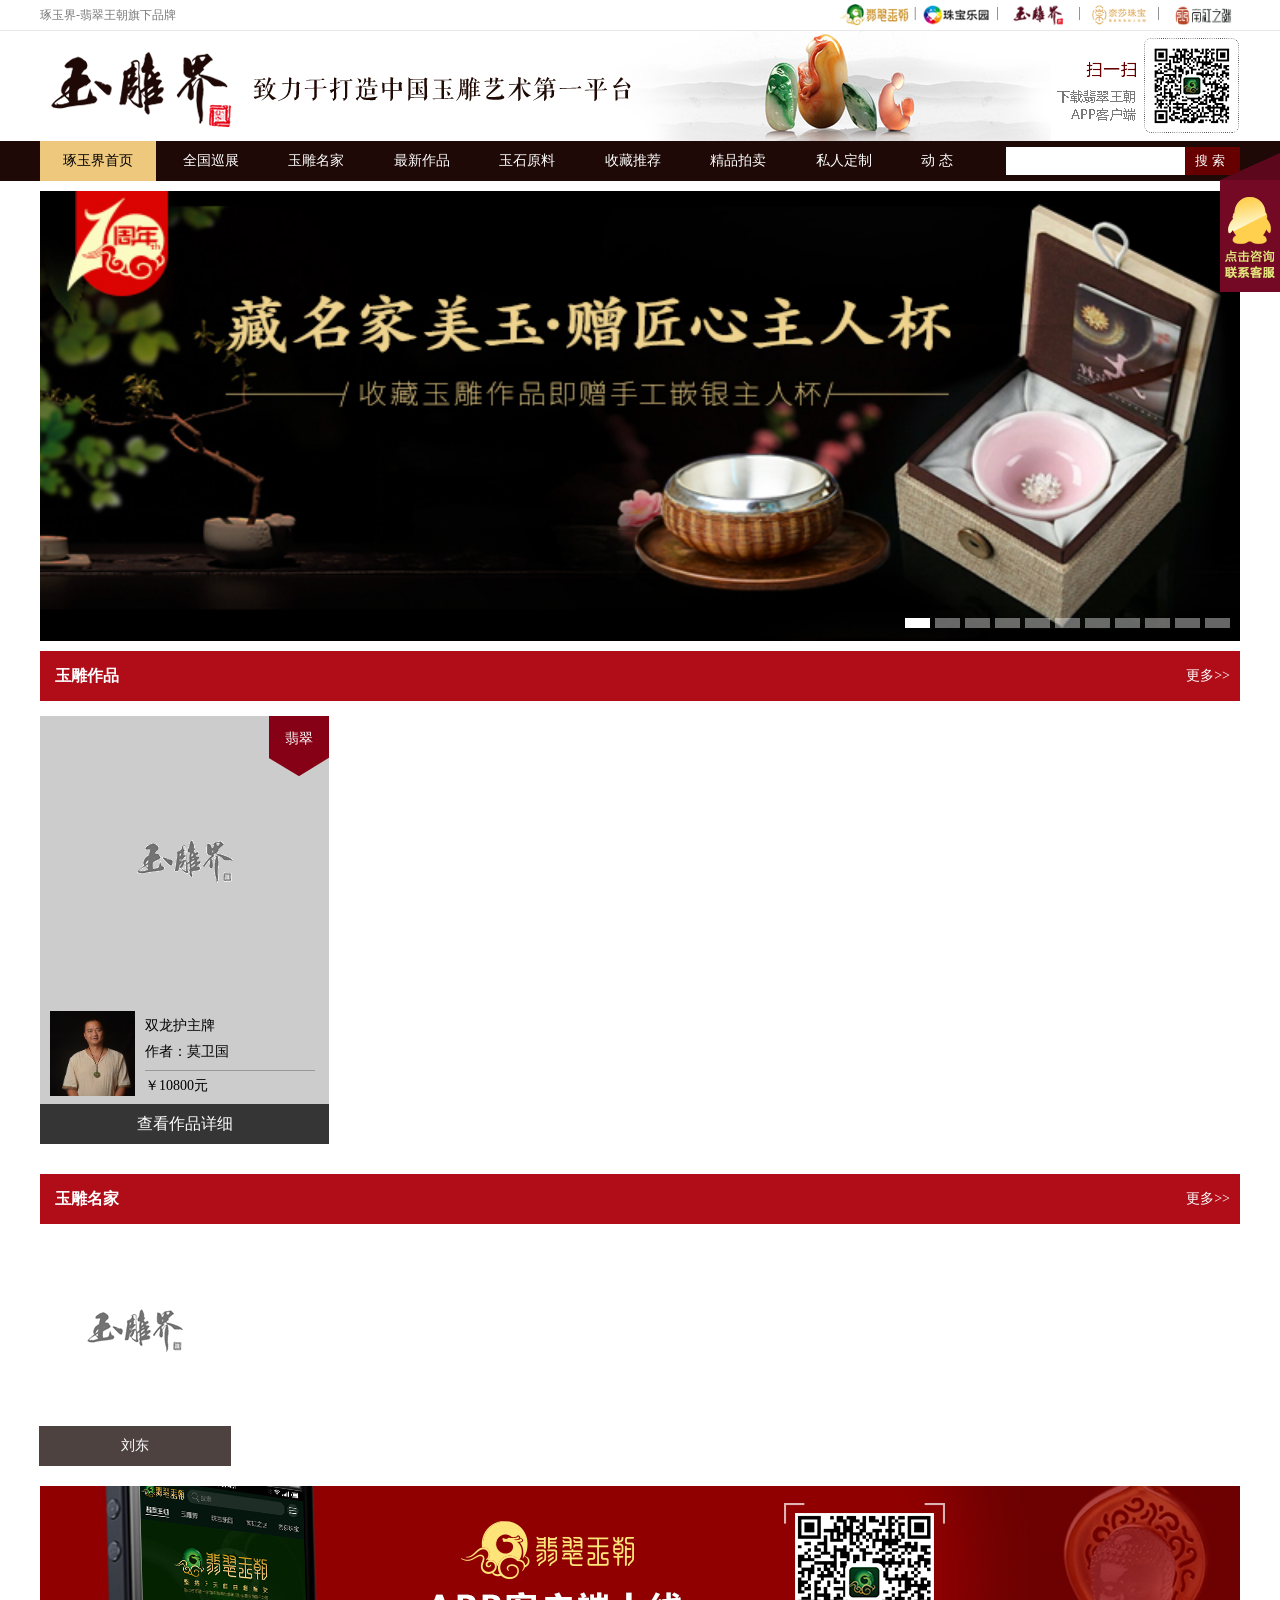
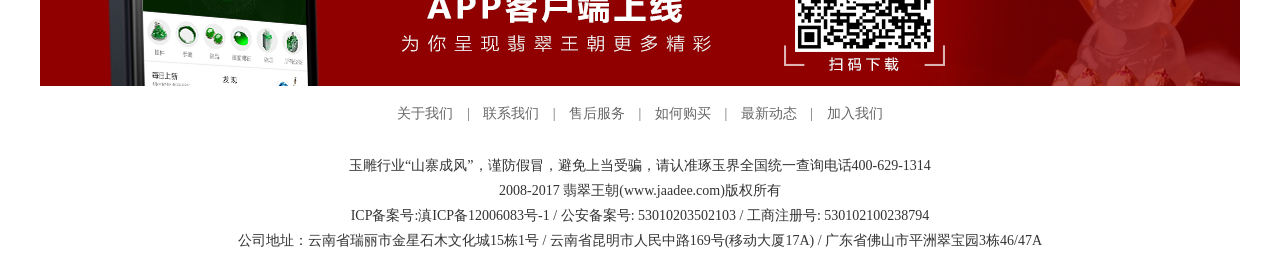
==== index.html @ 3273ef5d "3/22" ====
﻿<!doctype html>
<html>
<head>
    <meta charset="utf-8">
    <meta http-equiv="X-UA-Compatible" content="IE=edge">
    <meta name="viewport" content="width=device-width, initial-scale=1.0,maximum-scale=2,user-scalable=yes">
    <title>琢玉界-荟萃中国玉雕艺术 翡翠王朝旗下品牌</title>
    <meta name="keywords" content="琢玉界,王朝阳,刘东,李少飞,翡翠王朝,玉雕大师,雕刻大师"/>
    <meta name="description" content="玉雕大师推介及玉雕艺术品展销，专为玉雕大师、收藏家、经销商，提供最具行业特色的服务。"/>
    <link rel="stylesheet" type="text/css" href="css/main.css">
    <link rel="stylesheet" type="text/css" href="css/ssy.css">
    <link rel="stylesheet" type="text/css" href="css/nzdc.css">
    <link rel="shortcut icon" href="/favicon.ico" type="image/x-icon"/>
    <script type="text/javascript" src="js/jquery-1.10.2.min.js"></script>
    <script type="text/javascript" src="js/jquery.lazyload.min.js"></script>
    <script type="text/javascript" src="js/jquery.mousewheel.min.js"></script>
    <script type="text/javascript">
        $(function () {
            lazyload();
        });
        function lazyload() {
            $(".lazyimg").lazyload({
                effect: "fadeIn",
                threshold: 200
            });
        }
    </script>

</head>
<body>
<div class="wrap">
    <script>
        $(function () {
            $('.ydjoutgz li').mousemove(function () {
                $(this).addClass('hoverlibg');
                $(this).children('.dhuainfo').show();
            });
            $('.ydjoutgz li').mouseout(function () {
                $(this).removeClass('hoverlibg');
                $(this).children('.dhuainfo').hide();
            });
        });
    </script>
    <style>
        .top-r {
            width: auto;
            float: right;
        }

        .top-r a {
            float: left;
            height: 30px;
        }

        .top-r a img {
            float: left;
            max-height: 22px;
            margin-top: 4px;
        }

        .top-r span {
            margin: 5px 5px 0 5px;
            float: left;
            color: #666;
        }

        .topBanner {
            float: left;
            width: 100%;
            height: 100px;
            background-size: 100% auto;
        }

        .countdown {
            float: left;
            width: 100%;
            height: 90px;
            background: url(images/time-pic.jpg) center no-repeat;
        }

        .countdown .int {
            width: 1200px;
            height: 90px;
            margin: 0 auto;
        }

        .countdown-ul {
            float: right;
            margin: 30px 0 0 0;
            width: 270px;
            height: 60px;
        }

        .countdown li {
            float: left;
            width: 60px;
            height: 60px;
            line-height: 60px;
            text-align: center;
            font-size: 20px;
            margin-left: 10px;
            font-weight: 800;
        }

        .countdown li:nth-of-type(1) {
            margin-left: 0;
        }

        .countdown li span {
            float: left;
            color: #000;
            width: 30px;
            text-align: right;
        }

        .countdown li i {
            float: left;
            font-style: normal;
            color: #000;
            width: 30px;
            text-align: left;
        }

        .loright {
            background: url(images/topimg2017.png) center right no-repeat;
        }
    </style>
    <div class="topnavw topnavwb">
        <div class="count">
            <span class="welws">琢玉界-翡翠王朝旗下品牌</span>
            <div class="top-r">
                <a href="https://www.jaadee.com/" target="_blank"><img src="picture/icon-fcwc.png"></a>
                <span>|</span>
                <a href="https://www.zhubaoleyuan.com" target="_blank"><img src="picture/icon-zbly.png"></a>
                <span>|</span>
                <a href="https://yd.jaadee.com/" target="_blank"><img src="picture/icon-ydj.png"></a>
                <span>|</span>
                <a href="https://nasa.jaadee.com" target="_blank"><img src="picture/icon-ns.png"></a>
                <span>|</span>
                <a href="https://www.nanhongzhimi.com" target="_blank"><img src="picture/icon-nhzm.png"></a>
            </div>
            <div class="clear"></div>
        </div>
    </div>
    <div class="clear"></div>
    <div class="count">
        <div class="loright">
        </div>
        <div class="clear"></div>
    </div>
    <script src="js/jquery.downcount.js"></script>
    <script type="text/javascript">
        $('.countdown').downCount({
            date: '11/12/2016 00:00:00',
            offset: +8
        }, function () {
            $(".countdown").hide();
        });
    </script>
    <!--导航-->
    <div class="topnavw topnavwnav">
        <div class="count">
            <ul class="ydjnavw">
                <li class="thisli"><a href="/" target="_blank">琢玉界首页</a></li>
                <li><a href="/World/" target="_blank">全国巡展</a></li>
                <li class=""><a href="/Graver/" target="_blank">玉雕名家</a></li>
                <li class=""><a href="/Goods/" target="_blank">最新作品</a></li>
                <li class=""><a href="/Wool/index/p/1.html" target="_blank">玉石原料</a></li>
                <li class=""><a href="/Collection/" target="_blank">收藏推荐</a></li>
                <li class=""><a href="/Collection/" target="_blank">精品拍卖</a></li>
                <li class=""><a href="/Collection/" target="_blank">私人定制</a></li>
                <li class=""><a href="/ArticleCat/" target="_blank">动 态</a></li>
            </ul>
            <form class="ydhifs" method="get" action="/index.php" name="form">
                <input type="hidden" name="m" value="Search"/>
                <input type="hidden" name="a" value="index"/>
                <input type="text" name="keyword" value="" id="keyword"/>
                <input class="ydjsubmit" type="submit" value="搜 索"/>
            </form>
        </div>
    </div>
    <div class="clear"></div>
    <div class="clear"></div>
    <div class="clear"></div>
    <div class="count">
        <div class="yfocus">
            <div class="yfocusl">
                <script type="text/javascript">
                    $(function () {
                        var sWidth = $("#focus").width(); //获取焦点图的宽度（显示面积）
                        var len = $("#focus ul li").length; //获取焦点图个数
                        var index = 0;
                        var picTimer;

                        //以下代码添加数字按钮和按钮后的半透明条，还有上一页、下一页两个按钮
                        var btn = "<div class='btnBg'></div><div class='btn'>";
                        for (var i = 0; i < len; i++) {
                            btn += "<span></span>";
                        }
                        btn += "</div><div class='preNext pre'></div><div class='preNext next'></div>";
                        $("#focus").append(btn);
                        $("#focus .btnBg").css("opacity", 0.5);

                        //为小按钮添加鼠标滑入事件，以显示相应的内容
                        $("#focus .btn span").css("opacity", 0.4).mouseenter(function () {
                            index = $("#focus .btn span").index(this);
                            showPics(index);
                        }).eq(0).trigger("mouseenter");

                        //上一页、下一页按钮透明度处理
                        $("#focus .preNext").css("opacity", 0.2).hover(function () {
                            $(this).stop(true, false).animate({"opacity": "0.5"}, 300);
                        }, function () {
                            $(this).stop(true, false).animate({"opacity": "0.2"}, 300);
                        });

                        //上一页按钮
                        $("#focus .pre").click(function () {
                            index -= 1;
                            if (index == -1) {
                                index = len - 1;
                            }
                            showPics(index);
                        });

                        //下一页按钮
                        $("#focus .next").click(function () {
                            index += 1;
                            if (index == len) {
                                index = 0;
                            }
                            showPics(index);
                        });

                        //本例为左右滚动，即所有li元素都是在同一排向左浮动，所以这里需要计算出外围ul元素的宽度
                        $("#focus ul").css("width", sWidth * (len));

                        //鼠标滑上焦点图时停止自动播放，滑出时开始自动播放
                        $("#focus").hover(function () {
                            clearInterval(picTimer);
                        }, function () {
                            picTimer = setInterval(function () {
                                showPics(index);
                                index++;
                                if (index == len) {
                                    index = 0;
                                }
                            }, 4000); //此4000代表自动播放的间隔，单位：毫秒
                        }).trigger("mouseleave");

                        //显示图片函数，根据接收的index值显示相应的内容
                        function showPics(index) { //普通切换
                            var nowLeft = -index * sWidth; //根据index值计算ul元素的left值
                            $("#focus ul").stop(true, false).animate({"left": nowLeft}, 300); //通过animate()调整ul元素滚动到计算出的position
                            //$("#focus .btn span").removeClass("on").eq(index).addClass("on"); //为当前的按钮切换到选中的效果
                            $("#focus .btn span").stop(true, false).animate({"opacity": "0.4"}, 300).eq(index).stop(true, false).animate({"opacity": "1"}, 300); //为当前的按钮切换到选中的效果
                        }
                    });
                </script>
                <style>
                    .wrapper {
                        width: 1200px;
                        height: 450px;
                        overflow: hidden;
                        margin: 0 auto;
                    }

                    .shuoming {
                        margin-top: 20px;
                        border: 1px solid #ccc;
                        padding-bottom: 10px;
                    }

                    .shuoming dt {
                        height: 30px;
                        line-height: 30px;
                        font-weight: bold;
                        text-indent: 10px;
                    }

                    .shuoming dd {
                        line-height: 20px;
                        padding: 5px 20px;
                    }

                    /* qqshop focus */
                    #focus {
                        width: 1200px;
                        height: 450px;
                        overflow: hidden;
                        position: relative;
                    }

                    #focus ul {
                        height: 450px;
                        position: absolute;
                    }

                    #focus ul li {
                        float: left;
                        width: 1200px;
                        height: 450px;
                        overflow: hidden;
                        position: relative;
                    }

                    #focus ul li div {
                        position: absolute;
                        overflow: hidden;
                    }

                    #focus ul li img {
                        width: 1200px;
                        height: 450px;
                    }

                    #focus .btnBg {
                        position: absolute;
                        width: 750px;
                        height: 20px;
                        left: 0;
                        bottom: 0;
                    }

                    #focus .btn {
                        position: absolute;
                        width: 750px;
                        height: 10px;
                        padding: 5px 10px;
                        right: 0;
                        bottom: 10px;
                        text-align: right;
                    }

                    #focus .btn span {
                        display: inline-block;
                        _display: inline;
                        _zoom: 1;
                        width: 25px;
                        height: 10px;
                        _font-size: 0;
                        margin-left: 5px;
                        cursor: pointer;
                        background: #fff;
                    }

                    #focus .btn span.on {
                        background: #fff;
                    }
                </style>
                <div class="wrapper">
                    <div id="focus">
                        <ul>
                            <li>
                                <a title="10周年——琢玉界分会场pc" href="https://apps.jaadee.com/Home/Tenyear/ydj.html"
                                   target="_blank">
                                    <img src="picture/9be1e7857f959f0a203431f9566e5add.jpg">
                                </a>
                            </li>
                            <li>
                                <a title="10周年" href="https://apps.jaadee.com/Home/Tenyear/index.html" target="_blank">
                                    <img src="picture/3be64d1c3f72b09f21d19ea7bab11a21.jpg"></a>
                            </li>
                            <li>
                                <a title="琢玉界南红定制专题" href="https://apps.jaadee.com/Ydj/Qdnh/index.html" target="_blank">
                                    <img src="picture/d96a6a0386980f01281b9b57186df725.jpg">
                                </a>
                            </li>
                            <li>
                                <a title="直播PC端" href="https://www.jaadee.com/Live/tj.html" target="_blank">
                                    <img src="picture/3a7d95a8ee29fd21ea702c63116fe352.jpg"></a>
                            </li>
                            <li>
                                <a title="专家委员会" href="https://yd.jaadee.com/Article/Detail.html?id=96" target="_blank">
                                    <img src="picture/d81740c9f57.jpg"></a>
                            </li>
                            <li><a title="闲置" href="https://idle.jaadee.com/web/Index/index.html" target="_blank">
                                <img src="picture/858b888dc2695e555ec9baec29c1c6df.png"></a>
                            </li>
                            <li>
                                <a title="民间巧匠" href="https://yd.jaadee.com/Mjqj/index.html" target="_blank">
                                    <img src="picture/d8174065b83.png"></a>
                            </li>
                            <li>
                                <a title="金榜题名" href="https://yd.jaadee.com/Prize/index.html" target="_blank">
                                    <img src="picture/d8173f0ca8d.jpg"></a>
                            </li>
                            <li><a title="王朝阳" href="http://wcy.jaadee.com/" target="_blank"><img
                                    src="picture/159becc5d08.png"></a>
                            </li>
                            <li><a title="玉石原料" href="https://yd.jaadee.com/Wool/index/p/1.html" target="_blank"><img
                                    src="picture/d9634b21bb6.jpg"></a></li>
                            <li><a title="匠心品牌" href="https://yd.jaadee.com/Article/Detail.html?id=229" target="_blank"><img
                                    src="picture/159becf3384.jpg"></a></li>
                        </ul>
                    </div>
                </div>
                <!--焦点图--></div>
        </div>
    </div>
    <div class="clear"></div>
    <div class="count">
        <div class="tith">
            <h3>玉雕作品</h3>
            <a href="/Goods/" target="_blank">更多&gt;&gt;</a>
            <div style="clear:both;"></div>
        </div>
        <!--玉雕作品list，保留一个，从后台加载数据渲染-->
        <ul class="shiydsw">
            <!--item-->
            <li class="" id="goods_32034">
                <a href="/Goods/32034.html" target="_blank" class="daaimg" target="_blank">
                    <img class="lazyimg"src="picture/imghold.gif"data-original="https://ydjimg.jaadee.net/uploads/ydj/images/2018/03/22-09-dd6f1e686b7.jpg"/>
                </a>
                <div class="zuozinfo">
                    <a href="/Graver/91.html" target="_blank" class="zzimgaw">
                        <img src="picture/37ed61d23c8f93cec2da6d3ea9871cd0.jpg"/>
                    </a>
                    <div class="zzzpw">
                        <div class="zzup">
                            <a href="/Goods/32034.html" target="_blank">双龙护主牌</a>
                            <a href="/Graver/91.html" target="_blank">作者：莫卫国</a></div>
                        <div class="zzupb">
                            <span class="jiage">￥10800元</span>
                        </div>
                    </div>
                </div>
                    <a target="_blank" href="/Goods/32034.html" class="yybut huis">查看作品详细 </a>
                <i>翡翠</i>
            </li>
        </ul>

    </div>
    <div class="clear"></div>
    <div class="count">
        <div class="tith">
            <h3>玉雕名家</h3>
            <a href="pc.php?m=Graver&a=index" target="_blank">更多&gt;&gt;</a>
            <div style="clear:both;"></div>
        </div>
        <div class="graverlist">
            <ul class="zjul">
                <!--item-->
                <li>
                    <a href="/Graver/13.html" target="_blank">
                      <img class="lazyimg" src="picture/imghold.gif" data-original="https://ydjimg.jaadee.net/uploads/2016/11/17/d747286ed4e.jpg"/>
                    </a>
                    <span>刘东</span>
                </li>
            </ul>
            <div class="clear"></div>
        </div>
    </div>
    <style>
        .fmainfoot {
            text-align: center;
            margin: 15px 0;
        }

        .fmainfoot li {
            display: inline-block;
            margin: 0 10px;
        }

        .fmainfoot li a {
            color: #666666;
        }

        .fmainfoot span {
            color: #666666;
        }
    </style>
    <div class="count">
        <a target="_blank" href="https://www.jaadee.com/Page/appdown.html" style="display:block;">
            <img style="width:100%; height:auto; margin-top:10px;" src="picture/appbig2017.jpg"/>
        </a>
        <div class="count">
            <ul class="fmainfoot">
                <li><a href="https://yd.jaadee.com/Aboutus/index.html" target="_blank">关于我们</a></li>
                <span>|</span>
                <li><a href="https://yd.jaadee.com/Aboutus/contact.html" target="_blank">联系我们</a></li>
                <span>|</span>
                <li><a href="https://yd.jaadee.com/Aboutus/aftersale.html" target="_blank">售后服务</a></li>
                <span>|</span>
                <li><a href="https://yd.jaadee.com/Aboutus/howbuy.html" target="_blank">如何购买</a></li>
                <span>|</span>
                <li><a href="https://yd.jaadee.com/ArticleCat/" target="_blank">最新动态</a></li>
                <span>|</span>
                <li>
                    <a href="http://mp.weixin.qq.com/s?__biz=MzA3ODAwMTMwNA==&mid=202540906&idx=1&sn=ce14f00cf000ea3e3808d6e4208bb33f&scene=1&from=singlemessage&isappinstalled=0#rd"
                       target="_blank">加入我们</a></li>
            </ul>

            <div class="footer">
                玉雕行业“山寨成风”，谨防假冒，避免上当受骗，请认准琢玉界全国统一查询电话400-629-1314<br/>
                2008-2017 翡翠王朝(www.jaadee.com)版权所有<br>
                ICP备案号:滇ICP备12006083号-1 / 公安备案号: 53010203502103 / 工商注册号: 530102100238794<br>
                公司地址：云南省瑞丽市金星石木文化城15栋1号 / 云南省昆明市人民中路169号(移动大厦17A) / 广东省佛山市平洲翠宝园3栋46/47A<br>
            </div>

        </div>
    </div>
    <style type="text/css">
        .kf_fcwc {
            background: #00340b;
        }

        .kf_fcwc .list a {
            background: #005611;
        }

        .kf_fcwc .kf-btm {
            border-top: 1px solid #005611
        }

        .kf_ydj {
            background: #3a0613;
        }

        .kf_ydj .list a {
            background: #5c071c;
        }

        .kf_ydj .kf-btm {
            border-top: 1px solid #5c071c
        }

        .kf_zbly {
            background: #960c30;
        }

        .kf_zbly .list a {
            background: #ce223a;
        }

        .kf_zbly .kf-btm {
            border-top: 1px solid #ce223a
        }

        .kf_nhzm {
            background: #870f06;
        }

        .kf_nhzm .list a {
            background: #c01507;
        }

        .kf_nhzm .kf-btm {
            border-top: 1px solid #c01507
        }

        .kf_list {
            position: fixed;
            z-index: 99;
            top: 17%;
            right: 0;
            font-family: "microsoft yahei";
        }

        .max-kf {
            float: left;
            width: 140px;
            position: relative;
        }

        .min-kf {
            float: left;
            width: 60px;
            cursor: pointer;
        }

        .min-kf img {
            float: left;
            width: 100%;
        }

        .kf_list .closemax {
            cursor: pointer;
            position: absolute;
            left: -11px;
            top: 3px;
            width: 20px;
            height: 20px;
            background: url(images/kf-close1.png) center no-repeat;
            background-size: 100%;
        }

        .kf_list .kf_top {
            float: left;
            width: 100%;
            text-align: center;
        }

        .kf_list .kf_top .img1 {
            width: 154px;
            margin-left: -14px;
        }

        .kf_list .kf_top img {
            width: 70%;
        }

        .kf_list .list {
            float: left;
            width: 94%;
            margin: 3%;
        }

        .kf_list .list a {
            float: left;
            width: 49%;
            margin: 2% 0 0 2%;
            height: 26px;
            line-height: 26px;
            font-size: 12px;
        }

        .kf_list .list a:nth-of-type(2n+1) {
            margin-left: 0;
        }

        .kf_list .list a.kf-on {
            color: #fff;
        }

        .kf_list .list a.kf-off {
            color: #aaa;
        }

        .kf_list .list a i {
            float: left;
            width: 26px;
            height: 30px;
            float: left;
        }

        .kf_list .list a.kf-on i {
            background: url(images/kf-on.png) center no-repeat;
            background-size: 50%;
        }

        .kf_list .list a.kf-off i {
            background: url(images/kf-off.png) center no-repeat;
            background-size: 50%;
        }

        .kf_list .text {
            float: left;
            width: 100%;
            text-align: center;
            color: #fff;
            padding: 8px 0;
        }

        .kf_list .text h3 {
            font-size: 16px;
            line-height: 2;
            font-family: serif;
        }

        .kf_list .text p {
            font-size: 10px;
            line-height: 1.8;
            text-align: left;
            margin-left: 5%;
        }

        .kf_list .text p.p1 {
            font-size: 11px;
            letter-spacing: 0.4px;
        }

        .kf_list .kf-btm {
            float: left;
            width: 90%;
            text-align: center;
            padding: 8px 5% 12px 5%;
            color: #fff;
            font-size: 12px;
            line-height: 1.6;
        }
    </style>
    <div class="kf_list">
        <div class="max-kf kf_ydj">
            <div class="kf_top">
                <img class="img1" src="picture/kf-ydj.png"/>
                <a target="_blank" href="https://webim.jaadee.com/index.php/pc/server/chat.html?plat=4&accid="><img
                        src="picture/kf-pic01.png"/></a>
            </div>
            <div class="list">
                <a class="kf-on" target="_blank"
                   href="https://webim.jaadee.com/index.php/pc/server/chat.html?plat=4&accid=jaadee521"><i></i>叶子</a>
                <a class="kf-on" target="_blank"
                   href="https://webim.jaadee.com/index.php/pc/server/chat.html?plat=4&accid=zuiaicuicui521"><i></i>燕子</a>
                <a class="kf-on" target="_blank"
                   href="https://webim.jaadee.com/index.php/pc/server/chat.html?plat=4&accid=jaadee5210"><i></i>梅子</a>
            </div>
            <div class="text">
                <h3>投诉与建议</h3>
                <p class="p1">电话：400-6291314</p>
                <p>邮箱：<br>1327109648@qq.com</p>
            </div>
            <div class="kf-btm">以超值好珠宝和舒心服务造福顾客</div>
            <a class="closemax" onclick="closemax();"></a>
        </div>
        <a class="min-kf" onclick="closemin()">
            <img src="picture/kf-min02.png"/>
        </a>
    </div>
    <script>
        var clientWidth = $(window).width();
        if (parseInt(clientWidth) < 1500) {
            $(".max-kf").hide();
            $(".min-kf").show();
        } else {
            $(".max-kf").show();
            $(".min-kf").hide();
        }

        function closemax() {
            $(".max-kf").hide();
            $(".min-kf").show();
        }

        function closemin() {
            $(".max-kf").show();
            $(".min-kf").hide();
        }
    </script>

    <script>
        var _hmt = _hmt || [];
        (function () {
            var hm = document.createElement("script");
            hm.src = "https://hm.baidu.com/hm.js?c2906e20f9c36821c90523eff59d2c90";
            var s = document.getElementsByTagName("script")[0];
            s.parentNode.insertBefore(hm, s);
        })();
    </script>
    <!--cnzz统计-->
    <script type="text/javascript">
        var cnzz_protocol = (("https:" == document.location.protocol) ? " https://" : " http://");
        document.write(unescape("%3Cspan id='cnzz_stat_icon_1273007180'%3E%3C/span%3E%3Cscript src='" + cnzz_protocol + "w.cnzz.com/c.php%3Fid%3D1273007180' type='text/javascript'%3E%3C/script%3E"));
    </script>
</div>

</body>
</html>
---- css/main.css ----
﻿@charset "utf-8";
*{ margin:0; padding:0;}
ul,li{ list-style:none;}
body{ font-family:"微软雅黑";font-size:14px; height:auto; background-attachment:fixed; background-size:100% auto;}
img{ border:none;}
a{ text-decoration:none;}
.bigwrap{ width:100%; height:auto; float:left; overflow:hidden;}
.topwrap{ height:140px; float:left; background:url(../images/topbg.png);}
.count{ width:1200px; height:auto; margin:0 auto;}
.topinfo{ width:100%; height:30px; line-height:30px; float:left; color:#b2b2b2; font-size:12px;}
.welcome{ width:auto; float:left; float:left;}
.toptag{ width:auto; float:right;}
.toptag li{ width:auto; float:left; height:30px; padding:0 5px; margin:0 0 0 10px; position:relative;}
.toptag li:hover a{ text-decoration:underline;}
.toptag .hasson:hover{ background:url(../images/shoutopbg.png); height:30px; float:left; width:auto; background-size:100% 100%;}


.toptag .hassonjt:hover .jtou{ background:url(../images/jtdownimg.png) center right no-repeat;}
.showw{ width:216px; height:auto; float:right; height:110px; display:none; position:absolute; top:0; right:0px; margin-right:-1px; overflow:hidden; background:url(../images/showbg.png); background-size:100% 100%; margin-top:30px; background-size:100% 100%;}
.toptag .hasson:hover .showw{ display:block;}
.toptag li a{ color:#E3D8C4; height:30px; line-height:30px; float:left;}
.toptagbg{ width:15px; float:left; height:30px; margin-right:2px; background:none;}
.addimg{ background:url(../images/jiahao.png) center left no-repeat;}
.addimgl{ background:url(../images/jiahaol.png) center left no-repeat;}
.addtp{ background:url(../images/tp_.png) center no-repeat;}
.addgwc{ background:url(../images/gwc_.png) center no-repeat;}
.addsc{ background:url(../images/sc_.png) center no-repeat;}
.toptag li .jtou{ padding-right:10px; background:url(../images/jtupimg.png) center right no-repeat;}
.toptag li:hover .addtp{ background:url(../images/tp_hover.png) center no-repeat;}
.toptag li:hover .addgwc{ background:url(../images/gwc_hover.png) center no-repeat;}
.toptag li:hover .addsc{ background:url(../images/sc_hover.png) center no-repeat;}
.showw .fastdl{ width:130px; height:90px; float:left; margin:5px 5px; border-right:1px dashed #FFFFFF; padding:5px 5px;}
.showw .fastdl a{ width:125px; height:25px; margin-bottom:8px; float:left;}
.mfzc{ width:50px; height:auto; float:left; margin:10px 5px 10px 8px;}
.toptag .hasson .showw .mfzct{ color:#E3D8C4; text-decoration:none; width:60px; background:#333; margin-top:8px; line-height:20px; text-align:center; float:left;}
.count .topinfo .toptag .hasson .showw .mfzct:hover{ text-decoration:underline;}
.showwsmall{ width:180px; background-size:100% 100%;}
.showw .ewmaw{ width:100px; height:100px; margin:5px 5px; float:left;}
.gzwmw{ width:60px; height:100px; float:left; margin-top:5px; border-left:1px dashed #FFFFFF; padding-left:9px;}
.gzwmw a{ width:45px; height:40px; margin:5px 0; float:left;}
.xxwm{ background:url(../images/showbg.png) -50px 0px no-repeat; width:100px; float:right; height:106px; text-align:center; border-left:1px solid #575757; border-right:1px solid #575757; line-height:20px; padding:2px 2px;}
.bigwrap.topwrap .count .topinfo .toptag .hasson.hasson_a{ padding:0 10px;}
.logo{ width:420px; height:115px; float:left;}
.logo img{ margin-top:15px;}
.showw_m{ margin-right:1px;}
.baozl{ width:770px; height:40px; margin-top:20px; margin-bottom:10px; float:left;}
.baozl a{ float:left;color:#CCC;padding-left:52px; height:40px; margin-left:10px;background:url(../images/topfocus.png) no-repeat left top;}
.baozl a.shbz:hover{background-position:0 -50px;}
.baozl a.yjbz{background-position:-52px 0;}
.baozl a.yjbz:hover{background-position:-52px -50px;}
.baozl a.swbz{background-position:-104px 0;}
.baozl a.swbz:hover{background-position:-104px -50px;}
.baozl a.zpbz{background-position:-156px 0;}
.baozl a.zpbz:hover{background-position:-156px -50px;}
.baozl a.ppbz{background-position:-208px 0;}
.baozl a.ppbz:hover{background-position:-208px -50px;}
.baozl a.czbz{background-position:-260px 0;}
.baozl a.czbz:hover{background-position:-260px -50px;}
.baozl a:hover{color:#FFF;}
.baozl a span{display:block;background-color:#011E03; height:40px; line-height:20px;}
.lxfss{ width:750px; height:35px; float:left; overflow:hidden; color:#FFF; line-height:35px;}
.lxfss span{ padding-left:30px; color:#b2b2b2; font-size:12px;}
.searchw{ width:250px; float:right; height:30px; border-radius:3px; background:#FFF;}
.searchw input{ width:175px; float:left; height:26px; margin:2px 2px; margin-right:0; border:none; line-height:26px; padding-left:5px; color:#848484;}
.searchw .searchb{ width:60px; height:26px; margin:2px 2px; float:right; color:#FFF; font-weight:bold; cursor:pointer; background:#411107;}
.clear{ width:100%; height:0px; clear:both; }
.navw{ width:100%; height:40px; background:url(../images/navbg.png); float:left;}
.navul{ width:1200px; height:40px; float:left;}
.navul li span.hot{ background:url(../images/hot.gif) no-repeat;width:12px;height:17px;position:absolute;top:-2px;right:7px;display:block;}
.navul li{ width:auto; position:relative; padding:0 15px 0 10px; float:left; height:40px; line-height:40px; text-align:center; background:url(../images/anbj.png) center right no-repeat;}
.navul li a{ color:#FFF; font-weight:bold;font-size:16px;text-decoration:none;} 
.navul li a:hover{ text-decoration:none; width:100%; float:left; color:#D1A100; background:url(../images/anbj_h.png) center no-repeat;}
.navul .navsmall{ width:73px; float:left;}
.navul .navsmall_l{ background:url(../images/anbj_l.png) right no-repeat; background-size: auto 40px;}
.navul .navsmall_r{ background:url(../images/anbj_r.png) left no-repeat;  background-size: auto 40px;}
.navul .nobganav{ background:none;}
.pmenu_list{ height:auto; background:#012701; width:100%; float:left; margin:15px 0 0 0; padding-bottom:10px; overflow:hidden; font-family:"寰蒋闆呴粦";}
.pmenu_list ul{ margin:0; padding:0; height:auto; float:left; margin:0px 17px;}
.pmenu_list ul h3{ width:100%; height:40px; line-height:40px; font-size:14px; float:left; color:#FFF;}
.pmenu_list ul h3 a{ float:right; color:#b6b6b6; font-weight:normal; width:auto;}
.pmenu_list ul h3 span{ width:auto; float:left; height:40px; line-height:40px; font-size:14px;}

.pmenu_list ul h3 a:hover{ text-decoration:underline;}
.pmenu_list ul li{ width:auto; height:21px; line-height:21px; float:left;}
.pmenu_list ul li a{ float:left; color:#afafaf; font-size:14px; height:25px; line-height:25px;}
.pmenu_list ul li a:hover{ text-decoration:underline; color:#FFF;}
.pmenu_list ul span{ width:5px; height:21x; line-height:21px; float:left; text-align:center; padding:0 3px; color:#b6b6b6; margin-top:-1px;}
.count .pmenu_list .p_list1{ width:300px; float:left; }
.p_list1{ width:300px; }
.p_list2{ width:260px; }
.p_list3{ width:260px; }
.p_list4{ width:244px; }
.count .pmenu_list .p_list1 span{ padding:0 7px;}
.count .pmenu_list .p_list2 span{ padding:0 9px;}
.count .pmenu_list .p_list3 span{ padding:0 8px;}
.count .pmenu_list .p_list4 span{ padding:0 9px;}
.bor_butt{ border-bottom:1px solid #FFF;}
.footer{ width:100%; height:auto; float:left; margin:15px 0; font-size:14px; line-height:25px; color:#333; text-align:center;}
/*鍏朵粬鍏敤css*/
.nowposition{ width:1170px; height:40px; line-height:40px; float:left; color:#fff; margin-left:30px;}
.nowposition span{ color:#b6b6b6; margin:0 5px;}
.nowposition a{ color:#b6b6b6;}
.nowposition a:hover{ text-decoration:underline;}

.pagedivw{ width:100%; float:left;}
.pageulw{ width:auto; height:auto; float:right; margin-right:150px; margin-top:20px; text-align:center;}
.pageulw li{ width:auto; color:#999; float:left; display:inline-block; margin:0; padding:0; margin-left:-7px; border:1px solid #e5e5e5; border-right:0px;}
.pageulw li a{ width:auto; padding:0 5px; height:40px; line-height:40px; border-right:1px solid #e5e5e5; background:#FFF; color:#2953a6; float:left; min-width:30px;}
.pageulw li span{ width:auto; padding:0 5px; height:38px; line-height:38px; color:#999999; border:1px solid #e5e5e5; background:#efefef; float:left; min-width:30px;}

.count .listtitle .pagedivw .pageulw .suolu{ border:none;}
.count .listtitle .pagedivw .pageulw .suolu span{ border:none; background:none;}
.pageulw .suolu div{ border:none; background:none; float:left;height:38px; line-height:38px; margin-left:10px; color:#999999;}
.pageulw .suolu form{ border:none; background:none; float:left;height:38px; line-height:38px; color:#999999;}
.pageulw .suolu form input{ width:35px; height:25px; text-align:center; margin:0 3px;}
.pageulw .suolu form .listbutt{ width:50px; height:30px;}
.pagedivw .pageulw .sldh{ width:auto; border:none;}
.pagedivw .pageulw .sldh span{ border:none; background:none;}
.count .newwrap .nrwap .pagedivw .pageulw .suolu{ border:none;}

/*导航*/
.topnavw{ width:100%; height:auto; float:left;}
.topnavwb{ border-bottom:1px solid #e8e8e8; height:30px;}
.welws{ width:auto; float:left; color:#797979; font-size:12px; line-height:30px; float:left;}
.ydjoutgz{ width:auto; float:right;}
.ydjoutgz li{ width:auto; display:inline-block; margin-left:15px; cursor:pointer; height:31px; position:relative; padding:0 10px; line-height:30px;}
.topnavwnav{height:40px; background:#1e0906; line-height:40px;}
.ydjnavw { width:auto; float:left;}
.ydjnavw li{ width:auto; display:inline-block;}
.ydjnavw li a{ width:auto; color:#FFF; display:block; text-decoration:none; padding:0 23px;}
.ydjnavw li.thisli a{ background:#EEC87D; color:#000;}
.ydhifs{ width:auto; height:28px; float:right; margin:6px 0;}
.ydhifs input{ border:none; height:28px; line-height:28px; float:left;padding-left:10px;}
.ydjsubmit{ width:auto; padding:0 15px; background:#660000; color:#FFF;}
.loright{ width:1200px; float:right; height:110px; background:url(../images/topimg.png) center right no-repeat;}
.smallinfo{ height:20px; line-height:20px; font-size:12px; color:#999999;}
.ydjoutgz li .dhua{ background:url(../images/dhtb.png) center left no-repeat; padding-left:20px;}
.ydjoutgz li .dhua a,.ydjoutgz li .gzhu a{ background:url(../images/upimg.png) center right no-repeat; font-size:12px; padding-right:15px;}
.ydjoutgz li .gzhu{ background:url(../images/gzwm.png) center left no-repeat; padding-left:20px;}
.dhuainfo{ width:auto; position:absolute; display:none; background:#6f6d6c; color:#FFF; width:110px; height:100px; padding:4px 0; right:0; top:31px; font-size:14px; line-height:20px; text-align:center;}
.hoverlibg{ background:#6f6d6c;}
.ydjoutgz li .dhua { color:#797979;}
.ydjoutgz .hoverlibg .dhua { color:#FFF;}

.dhuainfo img{ width:80px; margin-top:5px; height:auto;}
.topnavw.topnavwb .count .ydjoutgz .hoverlibg .dhua a{background:url(../images/downimg.png) center right no-repeat;}
.page{ width:auto; margin:0 auto; text-align:center; margin-top:15px;}
.page li{ width:auto; display:inline-block; height:25px; line-height:25px;}
.page li.aupd{ width:auto; background:#1E0906; padding:0 10px;}
.page li.aupd a{ color:#FFF;}
.shiydsw { width: 1220px; height: auto; margin-top: 15px;}
.shiydsw li {width: 289px;height: auto;position: relative;overflow: hidden;display: inline-block;float: left;margin-right: 15px;margin-bottom: 20px;background:#CCC;}
.daaimg {width: 289px; height: 289px; display: block; background: url(../images/load.gif) no-repeat scroll center center transparent;overflow: hidden;cursor: pointer;}
.daaimg img{ width:100%; height:auto;}
.zuozinfo {width: 270px; height: 83px; margin-top: -4px; padding: 10px;}
.zzimgaw { width: 85px; height: 85px; float: left;overflow: hidden;}
.zzzpw { width:180px; height: 90px; float: left; padding-left: 10px; box-sizing:border-box;}
.zzimgaw img { width: 85px; height: 85px;}
.zzup { width: 180px; height: 52px; margin-top:2px; overflow: hidden;}
.zzup a {width: 180px;height: 26px;line-height: 26px;font-size:14px;overflow: hidden;color: #000;text-decoration: none;display: block;}
.zzupb {border-top: 1px solid #999;height:30px; margin-top:5px; line-height:30px;}
.zzupb span {display: block;}
.shiydsw li i { width: 60px; height: 60px; text-align: center; color: #FFF; font-size: 14px; line-height: 45px; font-family: "微软雅黑"; font-style: normal;
display: block;position: absolute; right: 0px; top: 0px; background: url(../images/coico.png) no-repeat scroll left top transparent;}
.huis { background: none repeat scroll 0% 0% #353535; }
.yybut { width: 289px;height: 40px;text-align: center;line-height: 40px;display: block;color: #FFF;font-size: 16px;}
.iglist{ width:1220px; height:auto;}
.iglist li{ width:289px; margin-right:15px; background:#fff; position:relative; margin-bottom:15px; height:auto; overflow:hidden; float:left;}
.wrap .count .iglist .shiydsw  li .img{ width:289px; height:289px; overflow:hidden; float:left; background: url(../images/load.gif) center no-repeat;}

.iglist ul li a.img img{ width:100%; height:auto; float:left;}
.infows{ width:100%; height:auto; color:#FFF; background:#4D4240; float:left;}
.infows .gname{ width:100%; line-height:30px; border-bottom:1px solid #3b3331; text-align:center; float:left; color:#FFF;}
.infows .sp1{  text-align:center; line-height:30px; color:#EEE;}
.infows .spjy{ width:100%; text-align:center; float:left; height:30px; line-height:30px;}
/*名家列表*/
.zjul{ width:1250px; height:auto; margin-left:-1px;}
.zjul li{ width:192px; height:auto; margin-right:10px; float:left; background:#FFF; overflow:hidden; margin-bottom:10px;}
.zjul li a { width:192px; height:192px; float:left; overflow:hidden; background: url(../images/load.gif) center no-repeat; }
.zjul li a img{ width:192px; height:192px;}
.zjul li:hover a img{ width:194px; height:194px; margin-left:-2px; margin-top:-2px;}
.zjul li span{ width:192px; height:40px; line-height:40px; background:#4D4240; color:#FFF; text-align:center; float:left;}
.tith{ width:1200px; background:#B10D18; height:50px; margin:10px 0; line-height:50px;}
.tith h3{ width:auto; float:left; height:50px; padding-left:15px; color:#FFF;}
.tith a{ width:auto; float:right; height:50px; padding-right:10px; color:#FFF; text-decoration:none;}
/*名家列表*/
/*产品列表*/
.iglist{ width:1220px; height:auto;}
.iglist li{ width:289px; margin-right:15px; background:#fff; position:relative; margin-bottom:15px; height:auto; overflow:hidden; float:left;}
.wrap .count .iglist .shiydsw  li .img{ width:289px; height:289px; overflow:hidden; float:left; background: url(../images/load.gif) center no-repeat;}

.iglist ul li a.img img{ width:100%; height:auto; float:left;}
.infows{ width:100%; height:auto; color:#FFF; background:#4D4240; float:left;}

.infows .gname {
  border-bottom: 1px solid #3b3331;
  color: #FFF;
  float: left;
  line-height: 30px;
  text-align: center;
  width: 100%;
  background: rgba(0,0,0,0.6);
  margin-top: -30px;
  line-height: 30px;
  height: 30px;
}


.infows .sp1{ width:50%; text-align:center; line-height:30px; float:left;}
.infows .spjy{ width:100%; text-align:center;color:#F60; float:left; height:30px; line-height:30px;}
.infows .spbuy{ width:100%; text-align:center;color:#FFF; float:left; height:30px; line-height:30px;}
.infows .noprice{ width:100%; text-align:center;color:#600; float:left; height:30px; line-height:30px;}


.flottag{ width:auto; height:30px; position:absolute; top:0; right:0; background:#F00; color:#FFF; padding:0 10px; line-height:30px;}
.yfocus{ width:1200px; height:450px; overflow:hidden; margin-top:10px;}
.yfocusl{ width:1200px; height:450px; float:left;}
.yfocusr{ width:434px; height:298px; float:right; border:1px solid #CCC; margin-left:10px;}
.dtaiw{ width:100%; border-bottom:1px solid #CCC; height:35px; line-height:35px;}
.dtaiw h3{ float:left; padding-left:10px; color:#1E0906; font-size:14px;}
.dtaiw a{ float:right; padding-right:10px; color:#666; font-size:12px;}

.countbm{ background:#FFF; height:auto; margin-top:15px;}
.weizhi{ width:1180px; margin-left:13px; height:45px; line-height:45px; padding-top:5px;}
.weizhi a{ color:#333333; font-size:14px; padding:0 2px;}
.weizhi a:hover{ color:#380202;}
.azpw{ width:100%; height:auto;}
.azimw{ width:865px; position:relative; height:745px; text-align:center; overflow:hidden; float:left; overflow:hidden;}
.azimw ul{ width:110px; position:absolute;right:0px; height:750px; top:0px;}
.azimw ul li{ width:101px; height:101px; cursor:pointer; background:#fff; overflow:hidden; margin-bottom:4px; border:1px solid #ebebeb;}
.azimw ul li img{ width:100px; height:100px; margin:1px 1px;}
.azimw ul li.action{ border:1px solid #F00;}

.acinfow{ width:290px; height:780px; overflow:hidden; float:right; margin:0 15px;}
.acinfow h3{ width:290px; height:35px; line-height:35px;  overflow:hidden; }
.acinfow span{ width:100%; display:block;  overflow:hidden;}
.acinfow h4{ width:100%; height:25px; font-size:16px; overflow:hidden; line-height:25px; margin-bottom:10px; font-weight:normal;}
.achs{ color:#333; line-height:21px; overflow:hidden; font-size:14px;}
.goods_sn{color:#333;line-height:21px; overflow:hidden; font-size:14px;}
.acinfow .azmt{ margin-top:20px; overflow:hidden; margin-bottom:0;}
.acinfow p{ width:100%; height:250px; line-height:25px; font-size:14px; color:#333; overflow:auto;}
.azxj{ width:100%; font-size:18px;margin-top:10px;border-top:1px solid #CCC;padding-top:10px; color:#b10c18; font-weight:bold; line-height:25px;}
.azyj{ width:100%; font-size:14px; color:#666; text-decoration:line-through; line-height:25px;}
.azyd{ width:100%; height:45px; line-height:45px; background:#ff3300; font-size:16px; text-align:center; color:#FFF; display:block; margin-top:25px;}
.aztit{ width:100%; height:50px; line-height:50px; font-size:22px; text-align:center; background:#860116; font-weight:normal; color:#ffdba7;}
.yscj{ width:1100px; border-left:5px solid #cccccc; height:auto; margin:45px 50px 45px 45px;}
.yscj li{ width:100%; height:75px; line-height:23px; color:#333333; font-size:16px; background:url(../images/smy.png) left top no-repeat; margin-left:-12px; padding-left:25px;}
.yscj li.addbgc{ background:url(../images/smy2.png) top left no-repeat;}
.shiydswb{ float:left; margin-top:0; padding-top:15px;}
.azdas{ width:1060px; height:auto; margin:20px 70px;}
.azdas .azdsimg{ width:170px; height:240px; float:left;}
.count.countbm .azdas p{ width:870px; height:auto; float:right; margin-left:20px; color:#333; line-height:25px; font-size:16px;}
.count.countbm .azdas p span{ height:50px; line-height:50px; display:block; font-size:24px;}
.mhaz{ width:100%; height:auto; padding-top:15px;}
.mhazmtb{ margin:15px 0;}
.loading{margin:0px auto;padding-top:250px;display:none;}
#bigshowimages{float:left;width: 750px; height: 750px;}
h4.timeboxs,div.arlock{ background-color:#353535;color:#FFF;height:45px; line-height:45px; padding-left:0px;width:100%;margin-top:25px;font-size:14px;text-align:center;}
.notsell {
width: 100%;
height: 45px;
line-height: 45px;
background: #C00;
font-size: 16px;
text-align: center;
color: #FFF;
display: block;
margin-top: 25px;
}
#silist li{overflow:hidden;}
#silist li img{width:100px;height:100px;overflow:hidden;margin-top:0px;}
#silist li.action img{width:104px;height:104px;margin-top:-2px;margin-left:-2px;}
.bigimg{ background:url(../images/topic_{$data.cid}.jpg) no-repeat top center;height:318px;}
.yscjct{padding:20px;line-height:160%;color:#666;}
.atit{width:100%; display:block; font-size:14px; color:#FFF; height:40px; line-height:40px; background:#600; text-align:center;}
.connectbuy{ width:1100px; height:auto; padding:10px 50px; float:left;}
.dsinwn{ width:1100px; height:auto; padding:0 50px; margin:10px 0;}
.dsimgw{ width:200px; height:auto; float:left;}
.dsimgw img{ width:100%; height:auto;}
.danw{height:auto; text-align:center;float: left; width: 892px;}
.dsjj{ float:right; padding:0 30px; width:892px;}
.newlist{ width:98%;overflow:hidden; margin:0; padding:1% 0;}
.newlist li{ width:96%; border-bottom:1px dashed #CCCCCC; font-size:14px; margin:0 2%; height:35px; line-height:35px; padding-left:8px; background:url(../images/list.png) center left no-repeat;}
.newlist li a{ float:left; height:30px; width:330px; color:#333; overflow:hidden;}
.newlist li a:hover{ color:#000;}
.newlist li span{ width:78px; float:right; text-align:center; color:#999;}

.newlistdiv{ width:820px; padding:10px 20px 20px 20px; height:auto; float:right;  background:#F6F6F6; margin:10px 10px;}
.newlistdiv .newlist{ width:100%; overflow:hidden;}
.newlistdiv .newlist li { width:98%; margin:0 1%; font-size:13px;}
.newlistdiv .newlist li a{ width:80%; float:left;}
.newlistdiv .newlist li span{ width:20%; float:right;}
.newtop{ width:100%; height:30px; line-height:30px; color:#333333; background:#E4E4E4;}
.newtop .tit{ width:80%; float:left; text-indent:1em;}
.newtop .addrq{ width:20%; float:right; text-align:center;}
.mewleft{ width:300px; height:auto; float:left; margin-top:10px;}
.nltit{ width:300px; margin-right:10px; border-bottom:1px solid #333333; color:#333333; font-weight:normal; text-indent:5px; height:35px; 
line-height:35px; margin-top:10px;}
.nzjl{ width:300px; height:auto;}
.nzjl li{ width:90px; height:auto; float:left; margin-right:10px; margin-top:10px;}
.nzjl li a{ width:90px; height:120px; overflow:hidden; position:relative; float:left; font-size:12px;}
.nzjl li a:hover img{ width:92px; margin-top:-1px; margin-left:-1px; }
.nzjl li img{ width:90px; height:auto;}
.nzjl li span{ position:absolute; width:100%; text-align:center; bottom:0; left:0; height:30px; line-height:30px; color:#FFF;
background:url(../images/huise.png);}
.nzjlzp li a{ height:90px;}
.nzjlzp li a:hover img{ width:92px; height:92px; margin-top:-1px; margin-left:-1px;}
.nzjlzp li img{ height:90px; width:90px;}


.glistw{ width:952px; overflow:hidden; float:right;}
.glistul{ width:100%; height:auto; margin-top:15px;}
.glistul li{ width:223px; float:left; overflow:hidden; margin:0 0px 15px 15px; position:relative; background:#CCC;}
.glistul li .daaimg{ width:100%; height:auto; background: url(../images/load.gif) center no-repeat; overflow:hidden;}
.glistul li .daaimg img{ width:223px; height:223px;}
.glistul li .zuozinfo{ width:213px; height:70px; padding:5px 5px;}
.glistul li .zzimgaw {width:70px;height:auto;float: left;overflow: hidden;}
.glistul li .zzimgaw img{ width:65px; height:auto;}
.glistul li .zzzpw {width:130px;height:auto;float: left;margin-left: 8px;}
.glistul li .zzup {width: 130px; height:40px; overflow: hidden;}
.glistul li .zzup a{ width:100%; height:20px; line-height:20px; }
.glistul li .zzupb {width: 100%; border-top: 1px solid #999;height: 25px; line-height: 25px;}
.glistul li .zzupb .jiage{ width:100%;}
.glistul li .yybut {width: 100%;height: 40px;text-align: center;line-height: 40px;display: block;color: #FFF;font-size: 16px;}
.glistul li .huis {background:#353535;}
.glistul li i {width: 60px;height: 30px;text-align: center;color: #FFF;font-size: 16px;line-height:30px; font-style: normal;
display: block;position: absolute;right: 0px;top: 0px; font-size:13px; background: url(../images/coico.png) top right no-repeat;}
.cplnav{ width:248px; height:auto; float:left; margin-top:15px;}
.cplqbfl{ width:100%; height:40px; line-height:40px; text-align:center; color:#FFF; background:#1E0906; font-weight:normal;}
.cplqbfl a{ color:#FFF;}
.cplulw{ width:244px; border:2px solid #DFDCD9; border-top:none;}
.cplulw .smfl{ width:100%; line-height:35px; border-top:1px solid #DFDCD9; border-bottom:1px solid #DFDCD9; color:#B3111B; background:#EDEDE9;}
.articledsp {
  border-bottom: 1px solid #ccc;
  color: #888;
  padding-bottom: 5px;
  text-align: right;
}
.articledsp span{padding-left:50px;color:#666;}
.cplulw .smfl span{ background:url(../images/hsjdl.png) center left no-repeat; padding-left:10px; margin-left:10px;}
.cplzul{ width:230px; height:auto; padding:7px 7px; float:left;}
.cplzul li{ width:57px; height:30px; line-height:30px; float:left; text-align:center; color:#5E5E5E; overflow:hidden;}
.cplzul li a{color:#5E5E5E; display:block;}
.cplzulzsy li{ width:auto; display:inline-block; padding:0 5px}
.cplzul li .current{ background:#380202; color:#FFF; padding:0 3px;}
.dqwzhi{ width:937px; height:25px; line-height:25px; margin-left:15px; margin-top:15px; margin-bottom:10px; border-bottom:1px solid #DFDCD9;}
.dqwzhiadd{ width:auto; margin-left:10px; height:auto; color:#464646; font-size:12px;}
.dqwzhiadd a{ color:#464646; padding-right:3px;}
.cppaix{ width:auto; float:right;}
.cppaix li{ display:inline-block; margin:0 3px;}
.cppaix li a{ color:#464646; background:url(../images/hsjtd.png) center left no-repeat; padding:12px;}
.cppaix li a.asc{  background:url(../images/hsjtdasc.png) center left no-repeat;}
.cplispage{width: 100%;height: 40px;line-height: 40px;text-align: center;font-size: 12px;color: #333;}
.cplispage a{display: inline-block;padding: 0px 5px;border: 1px solid #CCC;color: #333;font-size: 12px;height: 23px;line-height: 23px;margin: 3px 2px;}
.cplispage .current {display: inline-block;padding: 0px 7px;border: 1px solid #CCC;font-size: 12px;height: 23px;line-height: 23px;margin: 3px 2px;background: none repeat scroll 0% 0% #1E0904;
color: #FFF;}
.cplzulzcz li{ padding:0 5px;}
.cplzulzcz li a{ padding:0 3px;}
.emptygoods{ width:100%; height:100px; line-height:100px; text-align:center;}

/*banner列表*/
.piclist{ float:left; width:100%; margin-top:10px;}
.piclist .list-a{ float:left; width:390px; height:150px; margin-left:15px;}
.piclist .list-a:nth-of-type(1){ margin-left:0;}
.piclist .list-a img{ float:left; width:100%; height:100%;}

.prlist .list-li{float:left; width:224px;margin:20px 0 0 20px;background:#fff;box-shadow:2px 2px 4px #aaa;padding-bottom:5px; position: relative;}
.prlist .list-li:nth-of-type(5n+1){margin-left:0}
.prlist .thumb{width:224px; height:224px; float:left;overflow:hidden}
.prlist .thumb a{float:left}
.prlist .thumb img{width:100%;height:100%;float:left;}
.prlist .thumb:hover img{ width:232px; height:232px; margin-left:-4px; margin-top:-4px;}
.prlist .title{float:left;width:96%;margin-left:2%;text-align:center;font-size:15px;height:50px;line-height:50px;overflow:hidden}
.prlist .aside{width:170px;float:left}
.prlist .aside p{width:100%;height:22px;line-height:22px;font-size:13px;color:#333;overflow:hidden}
.prlist .aside p b{color:#960c30}
.prlist .aside-r{float:right;width:44px;height:44px;background:url(../images/pr-linkbg.png) center no-repeat;background-size:auto 40px;color:#fff;text-align:center;line-height:22px;font-size:12px;margin-right:5px;text-decoration:none}


/*玉雕界详情页右侧信息改版 2016-9-23*/
.azimw-r{float: right; width:320px;height: 745px; border: 1px solid #ebebeb; box-sizing: border-box; overflow: hidden; font-family: "microsoft yahei"; position: relative;}
.azimw-r .inforbox1{float: left; width:290px; padding: 8px 15px;border-bottom:1px solid #ebebeb;}
.azimw-r .inforbox1 h3{float: left; width: 100%; height:26px; line-height: 26px; overflow: hidden; font-size: 18px; color: #040404;font-weight: normal;}
.azimw-r .inforbox1 p{float: left; width: 100%; height:26px; line-height: 26px;overflow: hidden;font-size: 14px; color: #4a4949;}
.azimw-r .inforbox2{float: left; width:290px; padding: 8px 15px;border-bottom:1px solid #ebebeb;}
.azimw-r .inforbox2 .title{float: left;font-size: 16px; color: #141414;}
.azimw-r .inforbox2 .title em{color: #c60a0a; font-style: normal;}
.azimw-r .inforbox2 a{float: right; background: #fafafa url(../images/click-max.png) center right no-repeat; background-size:auto 16px;color: #747373;border:1px solid #ebebeb; padding:2px 26px 2px 10px; border-radius: 3px; cursor: pointer;}
.azimw-r .inforbox3{float: left; width:290px;padding: 8px 15px;; border-bottom: 1px solid #ebebeb;}
.azimw-r .inforbox3 h3{float: left; width: 100%;font-weight: normal;font-size: 16px; color: #141414;}
.azimw-r .inforbox3 .inforcont{float: left; width: 100%; height:230px; overflow: auto; color: #4a4949; line-height: 1.5; margin-top:5px;}
.azimw-r .pricebox{float: left; width: 290px; padding: 8px 15px;border-bottom: 1px solid #ebebeb; }
.azimw-r .pricebox p{float: left; width: 100%; color: #c60a0a; text-align: center; font-size: 20px;}
.azimw-r .inforbox4{float: left;width:290px;height: 244px;padding:0 15px; position: absolute; bottom:12px;}
.azimw-r .inforbox4 h3{float: left; width: 100%; height: 40px; line-height: 40px; text-align: center; color: #fff; font-size: 16px; background: #600; font-weight: normal;}
.azimw-r .inforbox4 .videobox{float: left; width: 100%; height: 204px; background: #000;position: relative;}
.azimw-r .inforbox4 .videobox .thumb{float: left; width:204px; height:204px; margin-left:43px;}
.azimw-r .inforbox4 .video-icon {float: left;width: 50px; height: 50px;border-radius: 50px; background: rgba(0,0,0,.6);top: 50%;left: 50%;margin: -6px 0 0 -25px;position: absolute; z-index: 1;cursor: pointer;}
.azimw-r .inforbox4 .video-icon img {float: left; width: 100%; height: 100%;}
.videframebg { width: 100%; height: 100%;position: fixed;z-index: 9; top: 0;left: 0; background: rgba(0, 0, 0, 0.7);display: none;}
.videframe {width: 480px; height: 480px; display: none;text-align: center; position: fixed; z-index: 10;top: 50%; margin-top: -240px;left: 50%;margin-left: -240px; border: 10px solid #EEE; -moz-border-radius: 4px; -webkit-border-radius: 4px; border-radius: 4px;}
.video-js {background-color: #000;position: relative; padding: 0;font-size: 10px; vertical-align: middle;font-weight: normal;font-style: normal;font-family: Arial, sans-serif; -webkit-user-select: none; -moz-user-select: none; -ms-user-select: none; user-select: none;}
.closebtnico {width: 48px;height: 48px; display: block;z-index: 12; position: fixed; margin-top: -250px; top: 50%; left: 50%; margin-left: 230px;  background: url(../images/close.png) no-repeat;}

/*获奖弹出框*/
.prizeframe{width: 100%; height: 100%; position: fixed; z-index: 99; background: rgba(0,0,0,.5); left: 0; top: 0; display: none;}
.prizebox{width:950px; height: 720px; border: 1px solid #e1dfdf; position: fixed;z-index: 100; left: 50%; top: 50%; margin-left: -475px; margin-top: -360px; background: #fff; display: none;}
.prizebox .int{float: left; width:100%; position: relative;}
.prizebox .close{width: 42px; height: 42px; background:url(../images/closeprize.png) center no-repeat; background-size: 100%; position: absolute; top: -18px; right: -18px; cursor: pointer;}
.prizebox .title{float: left;width: 100%; text-align: center; height:50px; line-height: 50px; margin-top: 20px; color: #030303; font-size: 20px; font-family: "microsoft yahei";}
.prizebox .prizeimg{float: left; width:800px; height:600px; overflow: auto; text-align: center; padding:0 75px;}
.prizebox .prizeimg img{max-width: 100%; padding-bottom:30px;}

.mjpage{width: 100%;height: 40px;line-height: 40px;text-align: center;font-size: 12px;color: #333;float: left;}
.mjpage a{display: inline-block;padding: 0px 5px;border: 1px solid #CCC;color: #333;font-size: 12px;height: 23px;line-height: 23px;margin: 3px 2px;}
.mjpage .current{display: inline-block;padding: 0px 7px;border: 1px solid #CCC;font-size: 12px;height: 23px;line-height: 23px;margin: 3px 2px;background: none repeat scroll 0% 0% #1E0904;color: #FFF;}
---- css/ssy.css ----
﻿.bigimg{ width:100%; height:auto;}
.bigimg img{ width:100%; height:auto;}
.hdgzsy{ width:100%; height:auto; margin-top:10px;}
.hdgzsyl{ width:600px; height:160px; float:left; position:relative;}
.hdgzsyl img{ width:380px; height:160px; float:left;}
.syjsm{ width:200px; height:160px; float:right; background:#b10d18; color:#FFF; padding:0px 10px;}
.syjsm h4{text-align:center; width:100%; height:25px; line-height:25px; margin-top:5px; font-size:16px;}
.syjsm p{ width:188px;text-align:center; height:auto; line-height:18px; font-size:14px; margin-top:5px; background:url(../images/bq.png) left 8px no-repeat; padding-left:12px;}
.syjsm div{text-align:center;}
.hdgzsyr{ width:570px; height:160px; background:#b10d18; float:right; margin-left:10px; padding:0px 10px;}
.syinfo{ width:100%; height:auto; line-height:23px; margin-top:15px; float:left;}
.syinfo .rqi{ width:auto; float:left; background:#f3bb02; margin-right:5px; color:#000; font-size:16px; padding:0 10px;}
.syinfo p{ color:#FFF; font-size:16px; padding-left:5px;}
.syinfo .sishi { width:auto; float:left; background:#f3bb02; margin-right:5px; color:#000; font-size:18px; line-height:25px; padding:5px 10px;}
.syinfo .tisi{ line-height:20px; padding-left:15px; font-size:14px;}
.guoc{ width:100%; height:auto; margin-top:15px;}
.guoc img{ width:100%; height:auto;}
.producttw{ width:100%; height:40px; background:#b10d18; line-height:40px; margin-top:25px; padding:15px 0;}
.producttw span { width:auto; float:left; background:#ffdca7; padding:0 5px; margin-left:40px; color:#b10d18; font-size:32px;}
.producttw h3{ width:auto; float:left; color:#ffdca6; font-size:32px; font-weight:normal; margin-left:15px;}
.producttw a{ width:188px; height:92px; float:right; background:url(../images/mbfz.png); margin-top:-37px;}
.productul{ width:1215px; height:auto;}
.productul li{ width:228px; height:auto; margin-top:15px; background:#FFF; overflow:hidden; display:inline; margin-right:15px; display:inline-block; float:left;}
.productul li .aimg{ width:228px; height:300px;display:block; overflow:hidden;}
.productul li .aimg img{ width:228px; }
.productul li .aimg:hover img{ width:232px;  margin-left:-2px;margin-top:-2px;}
.productul li .atit{ width:100%; height:30px; line-height:30px; font-size:14px; display:block; text-align:center; margin-top:-4px; color:#000;}
.productul li .atit:hover{ color:#380202; font-weight:bold;}
.productul li .ahhao{ width:100%; height:25px; font-size:12px; line-height:25px; display:block; text-align:center; margin-top:-4px; color:#333333;}
.productul li .btag{ width:100%; cursor:pointer; text-align:center; height:38px; line-height:38px; color:#FFF; font-size:18px; display:block;}
.red{ background:#F7043A;}
.qred{ background:#ff3300;}
.huise{ background:#353535;}
.pricew{ width:100%; height:50px; padding-top:10px; margin-bottom:10px;}
.pricewl{ width:150px; height:50px; float:left; margin-left:20px;}
.pricewl .xjia{ width:100%; font-weight:bold; line-height:25px; color:#b10c18; height:25px; display:block; font-size:17px;}
.pricewl .yjia{ width:100%; line-height:25px; color:#666666; text-decoration:line-through; height:25px; display:block; font-size:14px;}
.pricewr{ width:53px; height:50px; float:right; margin-left:3px; background:url(../images/ssy.png) center left no-repeat;}
.productul .hide{ display:none;}
.moreb{ width:177px; margin:0 511px; height:50px;  margin-top:15px; text-align:center; line-height:50px; cursor:pointer;}
.mored{background:url(../images/genduo.png) center no-repeat; background-size:100% 100%;}
.mored:hover{background:url(../images/genduo1.png) center no-repeat;}
.moreu{background:url(../images/genduu.png) center no-repeat;  background-size:100% 100%;}
.moreu:hover{background:url(../images/genduu1.png) center no-repeat;}
#ljqg{ cursor:pointer;}
#shouji{ width:100%; background:url(../images/btmh.png); position:fixed; top:0; display:none;}
.sjw{ width:400px; height:300px; background:#fff; position:absolute; top:50%; display:none; left:50%; margin-left:-200px; margin-top:-140px;}
.ftop{ width:100%; height:70px; background:#f60538;}
.ftopinfoh{ height:90px;}
.ftop h4{ width:315px; float:left; line-height:70px; color:#FFF; font-size:24px; padding-left:15px; font-weight:normal;}
.ftopinfo h4{ width:315px; margin-top:5px; float:left; line-height:35px; color:#FFF; font-size:24px; padding-left:15px; font-weight:normal;}
.ftopinfo h4 p{ font-size:12px; width:315px; line-height:20px; height:auto; float:left;}
.ftop span{ width:70px; height:70px; float:right; background:url(../images/xx.png) center no-repeat; cursor:pointer;}
.sjw label{ width:320px; height:40px; line-height:40px; display:block; margin:10px 40px;}
.sjw .mt{ margin-top:30px;}
.sjw label span{ width:60px; height:40px; text-align:center; font-size:16px; float:left; color:#333;}
.sjw label input{ width:254px; height:36px; float:right; border-radius:0; border:1px solid #999; color:#666; font-size:16px;}
.subm{ width:350px; height:40px; line-height:40px; font-weight:bold; font-size:18px; margin:15px 25px 0 25px; background:#f60538; color:#FFF; border:none; cursor:pointer;}
.countmenu{ width:1200px; height:auto; margin:0 auto;}
.leftmw{ width:auto; margin-left:-200px;}
.leftmenu{width:190px; height:auto; position:absolute; top:800px;}
.leftmenu ul{ width:148px; margin-left:42px; height:auto; padding-top:90px; float:left; background:#b10d18; margin-top:-80px;}
.leftmenu ul li{ width:128px; height:50px; color:#FFF; cursor:pointer; line-height:50px; text-align:center; background:#860116; margin:5px 10px;}
.leftmenu ul li:hover{ background:#5e0210;}
.leftmenu ul li a{ color:#FFF;}

.totop{ width:100%; background:url(../images/totop.png) center no-repeat; height:70px; cursor:pointer;}
.succw{ width:220px; position:relative; height:160px; background:url(../images/rwu.png) center left no-repeat; margin:20px 30px; padding-left:120px;}
.succw .sutit{ width:220px; height:50px; line-height:50px; font-size:24px; color:#f60538; padding-top:30px; display:block;}
.succw .sutiths{ color:#333;}
.succw .suinfo{ color:#333333; font-size:14px;}
.succw .suinfo a{ color:#f60538; padding-left:15px;}
.timeboxs{color:#FFF;padding-left:30px;font-weight:normal;font-size:16px;float:left;}
.okbtn{ background-color:#b10d18;color:#FFF;padding:8px 20px;line-height;20px; position:absolute;right:110px;bottom:0px;}
.cancelbtn{ background-color:#CCC;color:#666;padding:8px 20px;line-height;20px;position:absolute;right:10px;bottom:0px;}
/*使用说明*/
.smtop{ width:1200px; height:50px;  line-height:50px; text-align:center; background:#b10d18; color:#ffdba7; font-size:24px; margin-top:20px;}
.sysmimg{ width:1200px; background:#ffdba7; text-align:center; padding-top:30px; padding-bottom:30px;}
.smtxtbg{ width:100%; height:30px; line-height:30px; background:url(../images/sm2.png) center no-repeat #ffdba7; text-align:center; color:#FFF; font-size:16px;}
.ljyyzg{ text-indent:20px; width:400px; height:50px; line-height:50px; font-size:22px; color:#b10d18; text-decoration:none; padding-left:800px; background:url(../images/sm3.png) 800px center no-repeat #ffdba7; display:block;}
.smweap{ width:1040px; height:auto; padding:15px 80px; background:#ffdba7;}
.zysx{ width:100%; height:auto;}
.smt{ width:100%; height:40px; margin-bottom:5px; line-height:40px; color:#860116; font-size:28px; font-weight:normal;}
.zysx li{ width:100%; height:auto; line-height:30px; color:#333333; float:left; font-size:16px; margin-top:5px;}
.zysx li span{ width:20px; height:20px; line-height:20px; margin:5px 5px; font-size:14px; color:#FFF; background:url(../images/smy.png); text-align:center; float:left;}
.zysx li p{ float:left;}
.smtmt{ margin-top:25px;}
.smimgw{ width:100%; height:auto; margin:15px 0; float:left;}
.zysx .bgimgd{ background:url(../images/sm6.png) 230px top no-repeat; height:150px; float:left;}
#outi,#outt{ cursor:pointer;}
---- css/nzdc.css ----
﻿body{ font-family:'微软雅黑';}
.clear{ clear:both;}
a{ text-decoration:none;}
*{ margin:0; padding:0;}
.sdtop{ width:100%; height:auto;}
.sdtop img{ width:100%; height:auto;}
.sdnav{ width:100%; height:142px; background:url(../images/sdnavbg.png) repeat-x; position:relative; margin-top:-6px;}
.sdnavwrap{ width:1200px; height:156px; margin:0 auto; padding-left:285px; background:url(../images/leftdl.png) left top no-repeat;}
.sddw{ width:956px; height:156px; background:url(../images/rightdl.png) right top no-repeat; padding-right:244px;}
.sdptnava{ width:auto; height:50px; float:left; display:inline-block; text-align:center; margin:22px 0;}
.sdptnava span{ display:block; width:100%;}
.sdptnava { color:#ae0d1a;  background:url(../images/xtaiog.jpg) center right no-repeat; padding:0 10px; position:relative;}
.sdptnava .sdbig{ height:30px; line-height:30px; font-size:18px; font-weight:bold;}
.sdptnava .sdsmall{ height:20px; line-height:20px; font-size:14px;}
.sdptnavatab{ padding-right:146px;}
.sdptnavaimg{ position:absolute; top:-80px; right:-10px;}
.sdqt{  margin-left:5px;background:none;}
.sdqt span{ margin-left:6px;}
.sdhxj{ width:100%; height:50px; margin:22px 0; background:url(../images/xtaiog.jpg) no-repeat; width:5px; float:left;}
.sdzhw{ width:1200px; height:auto; margin:0 auto;}
.sdcen1{ width:100%; height:auto;}
.s1left{ width:687px; height:501px; float:left;}
.s1right{ width:499px; height:501px; float:right; cursor:pointer;}
.s1ulingw{ width:1220px; margin-left:-10px; heightP:auto; margin-top:20px;}
.s1ulingw li{ width:285px; height:auto; float:left; margin:0 10px; list-style:none; }
.s1ulingw li img{ width:285px; height:170px;}
.sdhw{ width:100%; height:70px; background:#ad0d19; margin-top:25px; position:relative;}
.himgt{ position:absolute; top:-20px;}
.sdhwa{ width:150px; height:50px; float:right; margin:10px 0; text-decoration:none }
.sdhwa span{ width:150px; display:block; height:25px; color:#f9d879; line-height:25px;}
.topimga{ width:100%; height:auto;}
.topimga img{ width:100%; height:auto;}
.sdhwm{ margin-top:30px;}
.s1ulingw_small li img{ height:100px; margin-top:10px;}
.lnav{ width:150px; height:auto; background:url(../images/navtop.png) center top no-repeat #ad0d19; position:fixed; top:5%; left:5px;}
.lnavul{ width:130px; height:auto; margin:180px 10px 20px 10px;}
.lnavul li{ width:100%; height:30px; margin-top:5px; font-size:14px; line-height:30px; background:#c50515; text-align:center;}
.lnavul li a{ display:block; color:#FFFFFF;}
.totop{ width:130px; background:url(../images/totop.png) center no-repeat; height:50px; margin-top:15px; display:block;}
.outimg{ width:100%; background:url(../images/bss.png); position:fixed; top:0; display:none; text-align:center;}
.outimg img{ max-height:500px;}
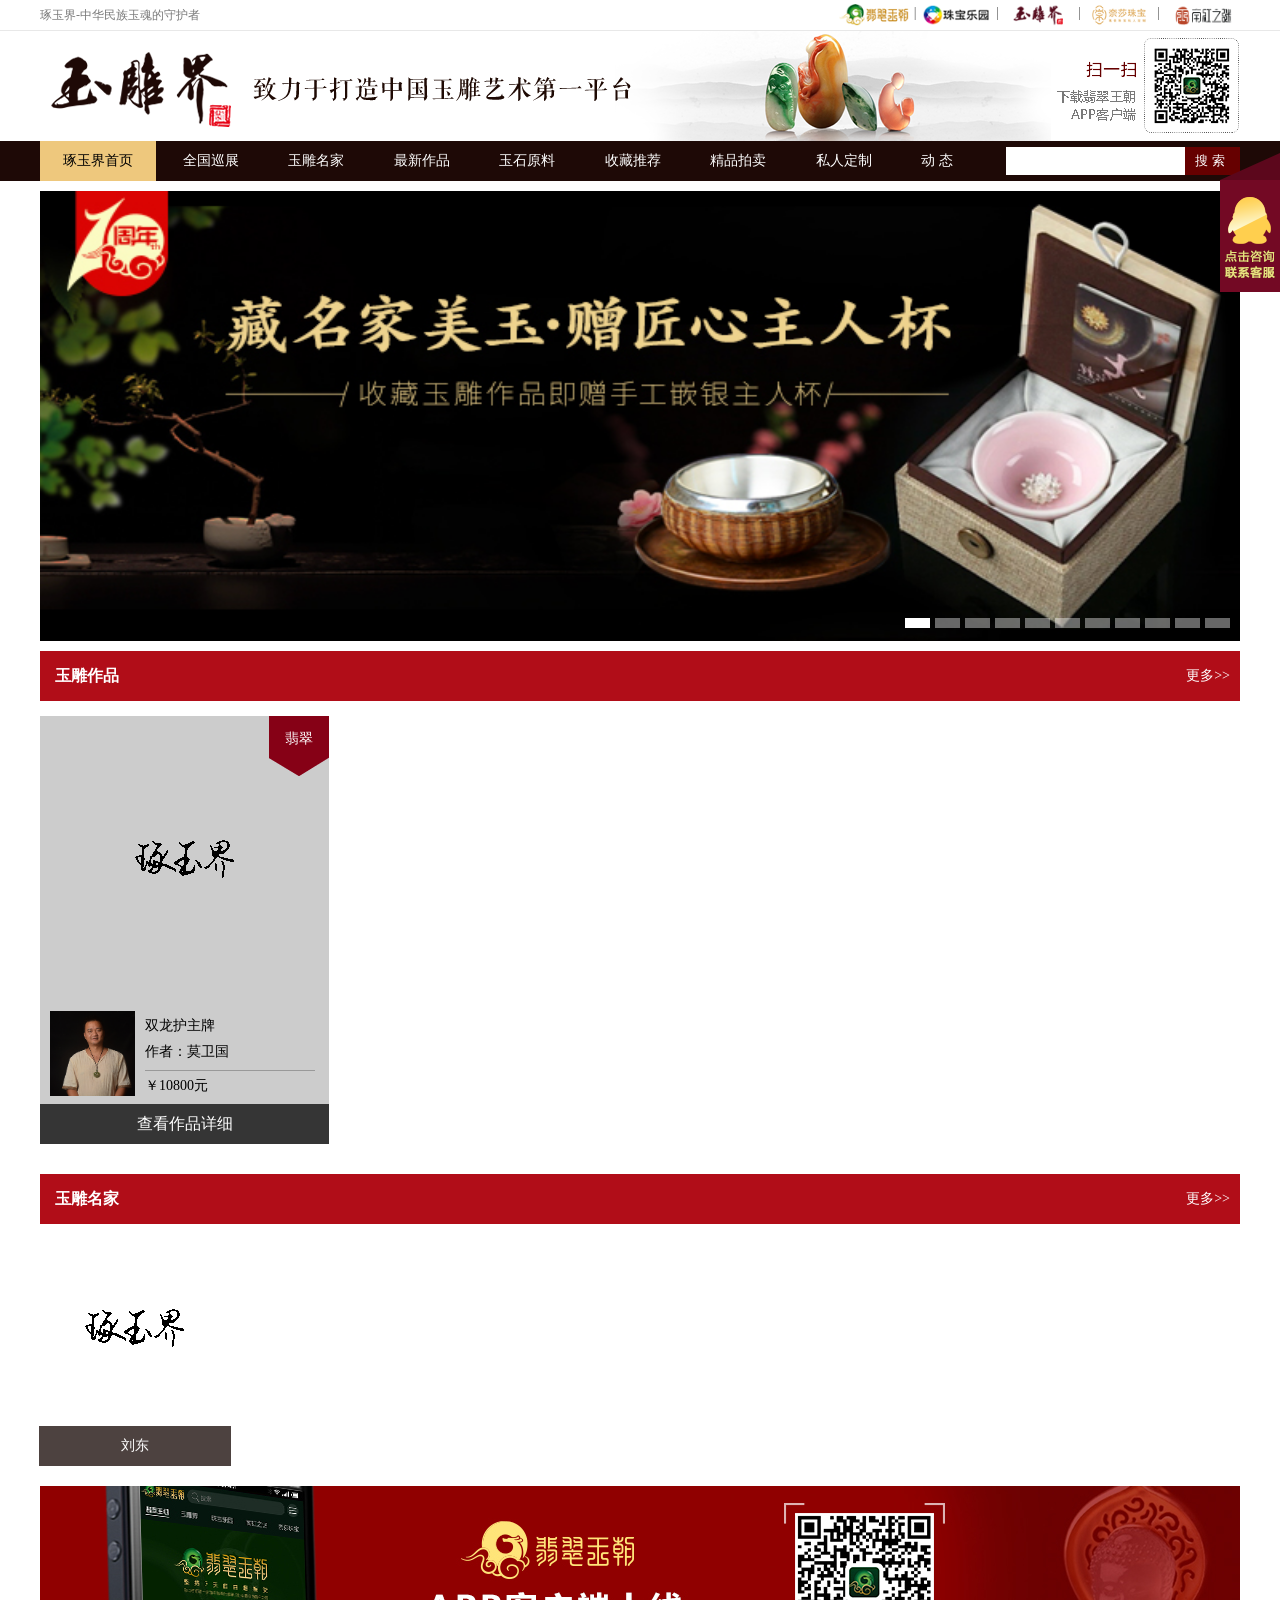
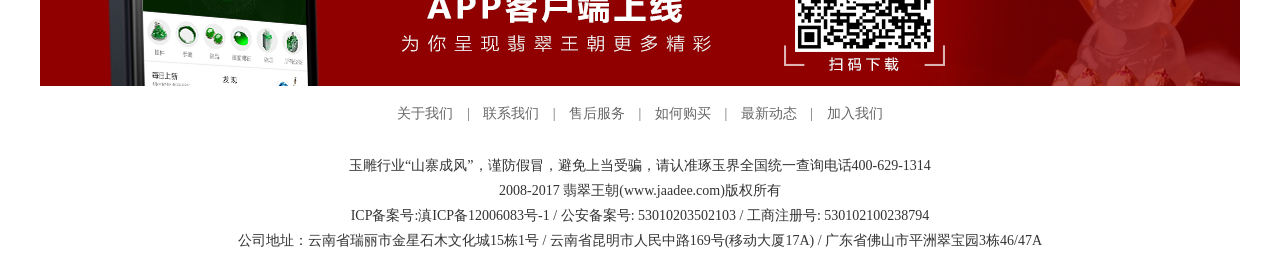
==== commit d387b37f: "change the load.gif image" ====
--- a/index.html
+++ b/index.html
@@ -4,7 +4,7 @@
     <meta charset="utf-8">
     <meta http-equiv="X-UA-Compatible" content="IE=edge">
     <meta name="viewport" content="width=device-width, initial-scale=1.0,maximum-scale=2,user-scalable=yes">
-    <title>琢玉界-荟萃中国玉雕艺术 翡翠王朝旗下品牌</title>
+    <title>琢玉界-中华民族玉魂的守护者</title>
     <meta name="keywords" content="琢玉界,王朝阳,刘东,李少飞,翡翠王朝,玉雕大师,雕刻大师"/>
     <meta name="description" content="玉雕大师推介及玉雕艺术品展销，专为玉雕大师、收藏家、经销商，提供最具行业特色的服务。"/>
     <link rel="stylesheet" type="text/css" href="css/main.css">
@@ -127,7 +127,7 @@
     </style>
     <div class="topnavw topnavwb">
         <div class="count">
-            <span class="welws">琢玉界-翡翠王朝旗下品牌</span>
+            <span class="welws">琢玉界-中华民族玉魂的守护者</span>
             <div class="top-r">
                 <a href="https://www.jaadee.com/" target="_blank"><img src="picture/icon-fcwc.png"></a>
                 <span>|</span>
